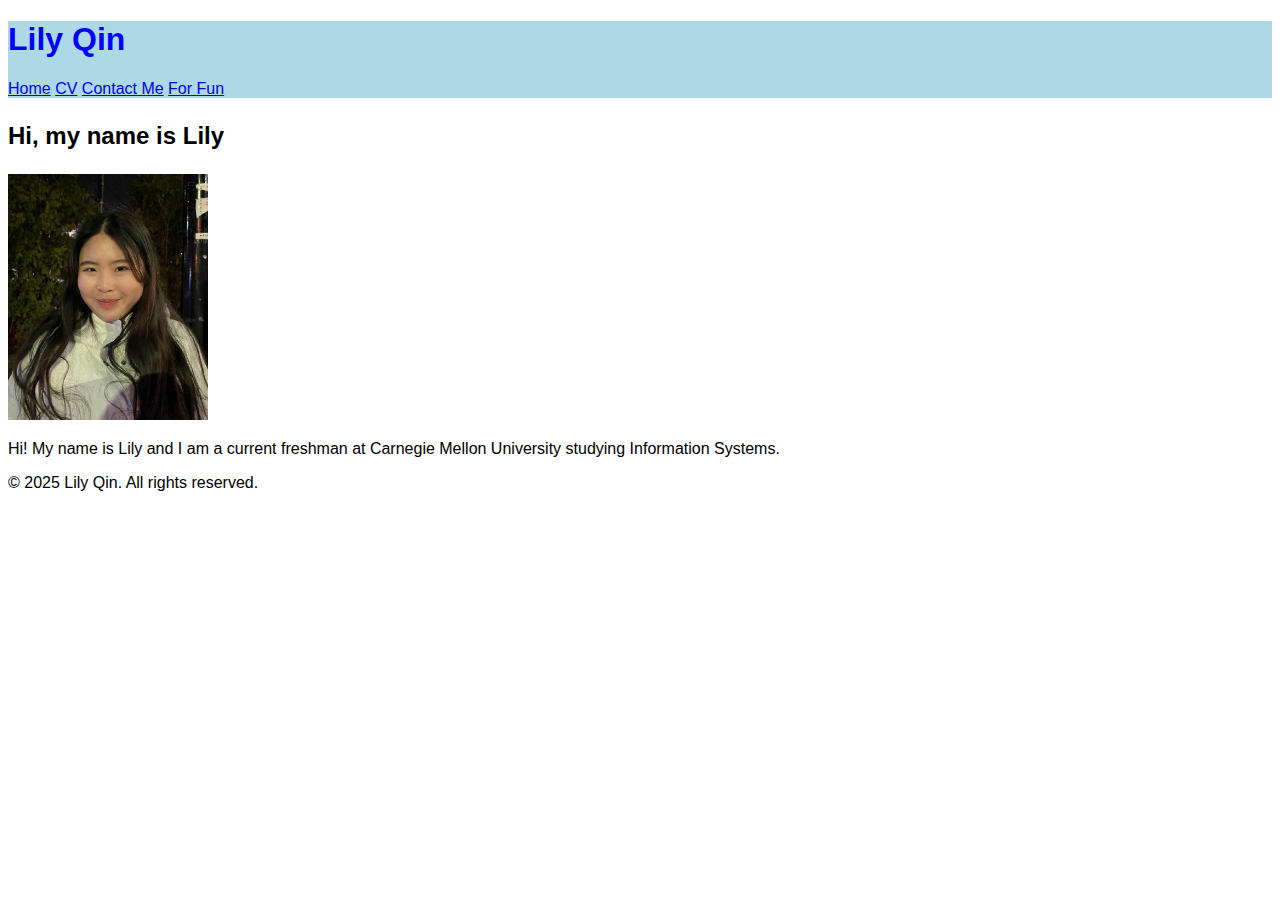
==== index.html @ da217490 "almost done" ====
<!DOCTYPE html>
<html lang="en">
<head>
    <meta charset="UTF-8">
    <meta name="viewport" content="width=device-width, initial-scale=1.0">
    <title>Document</title>
    <meta name="author" content="Lily">
    <meta name="keywords" content="Carnegie Mellon University, Information Systems">
    <meta name="description" content="Lily's Professional Website">
    <title>Lily Qin</title>
</head>
<body style="font-family: Arial">
    <header style="color:blue; background:lightblue">
        <h1>Lily Qin</h1>
        <nav>
            <a href="index.html">Home</a>
            <a href="views\cv.html">CV</a>
            <a href="views\contact.html">Contact Me</a>
            <a href="views\fun.html">For Fun</a>
        </nav>
    </header>
    <div class = "main">
        <h2>
            <p>Hi, my name is Lily</p>
        </h2>
        <img src = "static\1000029272.jpg" alt = "Lily Qin" width = "200">
        <p id="intro">
            Hi! My name is Lily and I am a current freshman at Carnegie Mellon University studying Information Systems.
        </p>
    </div>
    <footer>
        <p>&copy; 2025 Lily Qin. All rights reserved.</p>
    </footer>
</body>
</html>
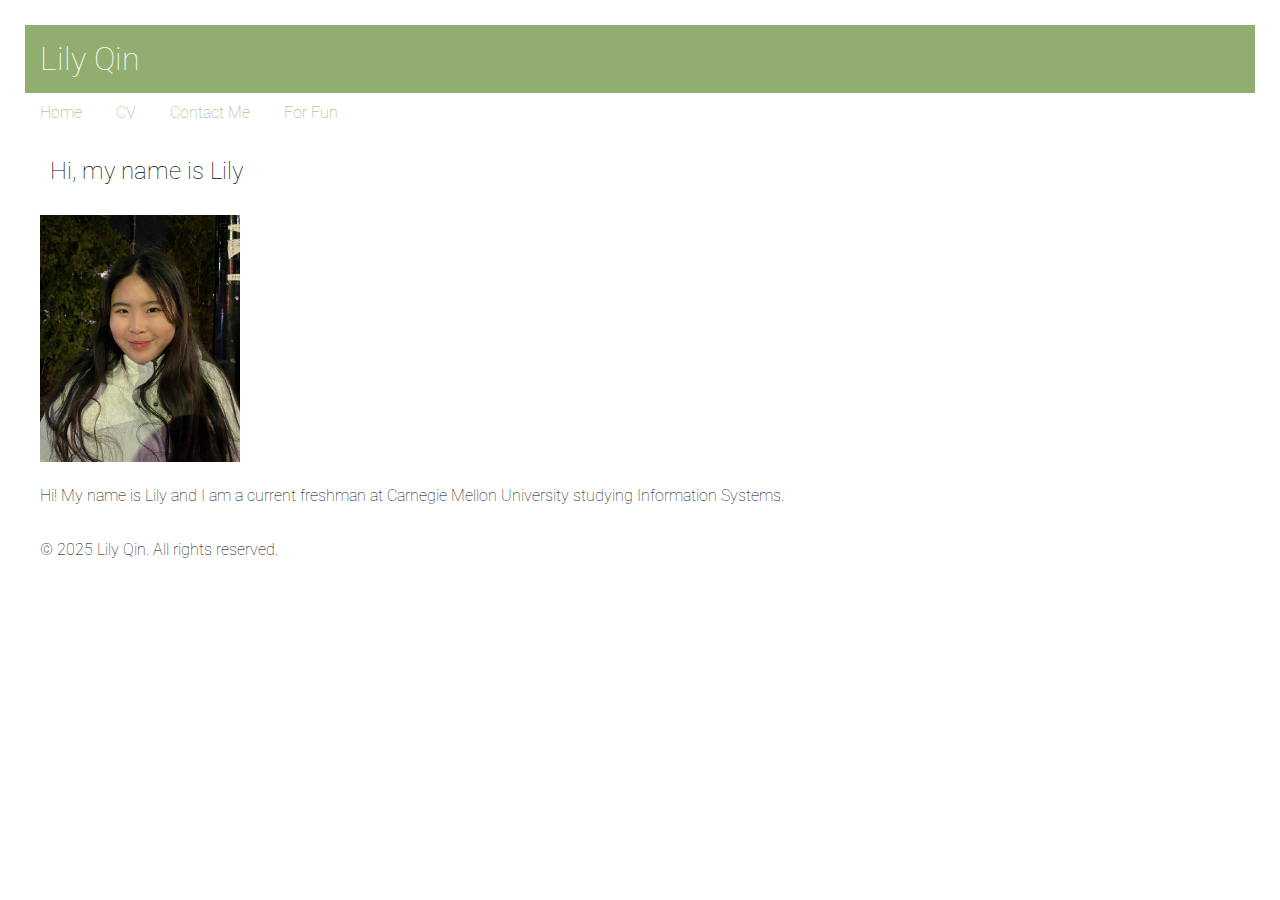
==== commit 7cc5b4fd: "Add files via upload" ====
--- a/index.html
+++ b/index.html
@@ -1,35 +1,39 @@
-<!DOCTYPE html>
-<html lang="en">
-<head>
-    <meta charset="UTF-8">
-    <meta name="viewport" content="width=device-width, initial-scale=1.0">
-    <title>Document</title>
-    <meta name="author" content="Lily">
-    <meta name="keywords" content="Carnegie Mellon University, Information Systems">
-    <meta name="description" content="Lily's Professional Website">
-    <title>Lily Qin</title>
-</head>
-<body style="font-family: Arial">
-    <header style="color:blue; background:lightblue">
-        <h1>Lily Qin</h1>
-        <nav>
-            <a href="index.html">Home</a>
-            <a href="views\cv.html">CV</a>
-            <a href="views\contact.html">Contact Me</a>
-            <a href="views\fun.html">For Fun</a>
-        </nav>
-    </header>
-    <div class = "main">
-        <h2>
-            <p>Hi, my name is Lily</p>
-        </h2>
-        <img src = "static\1000029272.jpg" alt = "Lily Qin" width = "200">
-        <p id="intro">
-            Hi! My name is Lily and I am a current freshman at Carnegie Mellon University studying Information Systems.
-        </p>
-    </div>
-    <footer>
-        <p>&copy; 2025 Lily Qin. All rights reserved.</p>
-    </footer>
-</body>
+<!DOCTYPE html>
+<html lang="en">
+<head>
+    <link rel="stylesheet" href="static/style.css">
+    <link rel="preconnect" href="https://fonts.googleapis.com">
+    <link rel="preconnect" href="https://fonts.gstatic.com" crossorigin>
+    <link href="https://fonts.googleapis.com/css2?family=Roboto:ital,wght@0,100..900;1,100..900&display=swap" rel="stylesheet">
+    <meta charset="UTF-8">
+    <meta name="viewport" content="width=device-width, initial-scale=1.0">
+    <title>Document</title>
+    <meta name="author" content="Lily">
+    <meta name="keywords" content="Carnegie Mellon University, Information Systems">
+    <meta name="description" content="Lily's Professional Website">
+    <title>Lily Qin</title>
+</head>
+<body>
+    <header>
+        <h1 id="header">Lily Qin</h1>
+    </header>
+    <nav>
+        <a href="index.html" class="navlinks">Home</a>
+        <a href="views\cv.html" class="navlinks">CV</a>
+        <a href="views\contact.html" class="navlinks">Contact Me</a>
+        <a href="views\fun.html" class="navlinks">For Fun</a>
+    </nav>
+    <div class = "main">
+        <h2>
+            <p>Hi, my name is Lily</p>
+        </h2>
+        <img src = "static\1000029272.jpg" alt = "Lily Qin" width = "200">
+        <p id="intro">
+            Hi! My name is Lily and I am a current freshman at Carnegie Mellon University studying Information Systems.
+        </p>
+    </div>
+    <footer>
+        <p>&copy; 2025 Lily Qin. All rights reserved.</p>
+    </footer>
+</body>
 </html>--- a/static/style.css
+++ b/static/style.css
@@ -0,0 +1,45 @@
+* {
+    font-family: "Roboto", sans-serif;
+    font-optical-sizing: auto;
+    font-weight: 100;
+    font-style: normal;
+    font-variation-settings: "wdth" 100;
+    padding: 5px;
+    margin: 5px;
+    /* border: 1px solid red; */
+}
+
+header {
+    color: white;
+    background-color: #92ad70;
+}
+
+.navlinks {
+    text-decoration: none;
+    margin-right: 15px;
+    color: #92ad70;
+}
+
+th {
+    padding: 12px;
+    background-color: gray;
+    color: white;
+    width: fit-content;
+}
+
+tbody tr:nth-child(odd) {
+    background-color: lightgray;
+}
+
+form *{
+    display: block;
+    margin: auto;
+    text-align: center;
+}
+
+form button {
+    background-color: #92ad70;
+    border: none;
+    border-radius: 5px;
+    color: white;
+}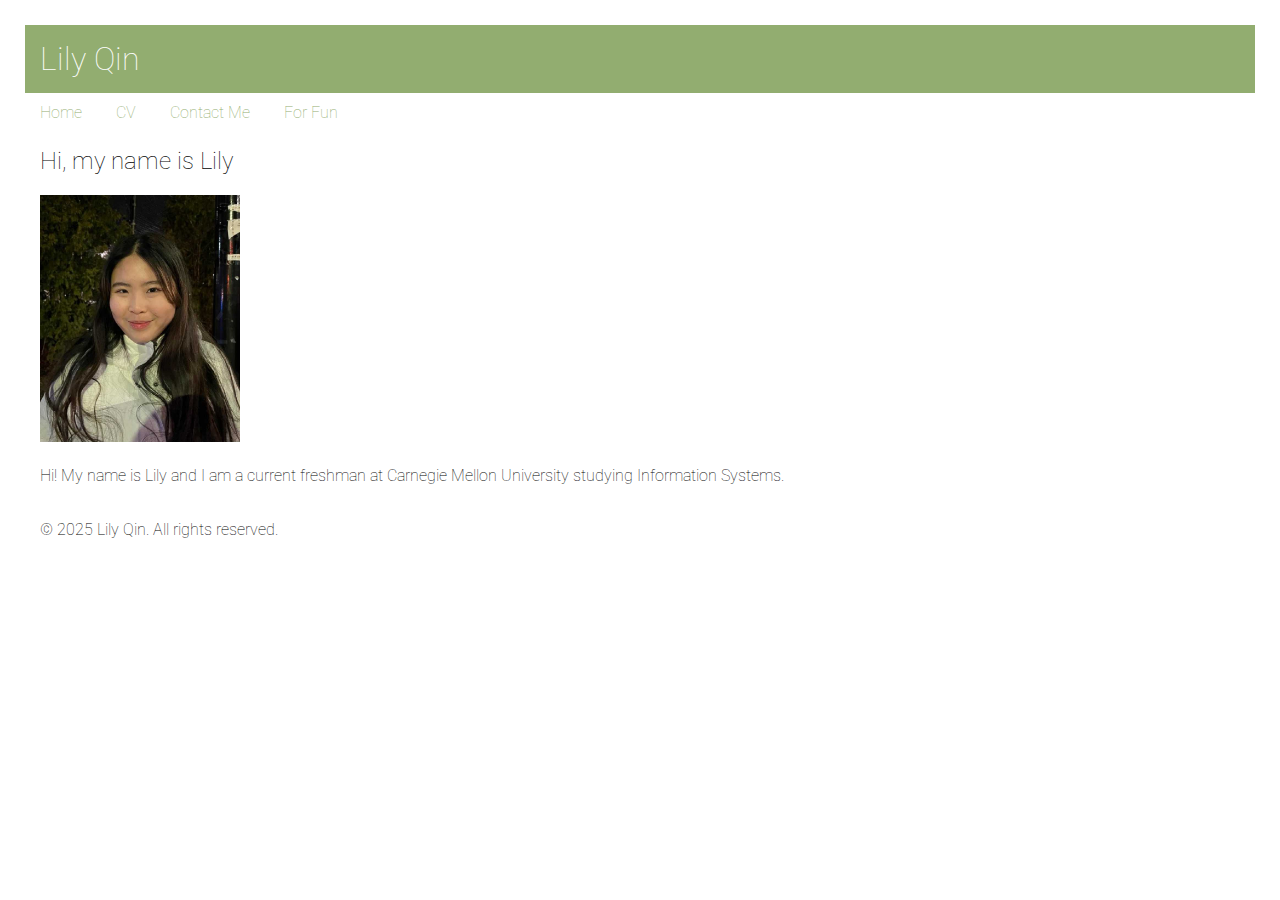
==== commit 83314ec9: "Add files via upload" ====
--- a/index.html
+++ b/index.html
@@ -7,7 +7,6 @@
     <link href="https://fonts.googleapis.com/css2?family=Roboto:ital,wght@0,100..900;1,100..900&display=swap" rel="stylesheet">
     <meta charset="UTF-8">
     <meta name="viewport" content="width=device-width, initial-scale=1.0">
-    <title>Document</title>
     <meta name="author" content="Lily">
     <meta name="keywords" content="Carnegie Mellon University, Information Systems">
     <meta name="description" content="Lily's Professional Website">
@@ -19,15 +18,13 @@
     </header>
     <nav>
         <a href="index.html" class="navlinks">Home</a>
-        <a href="views\cv.html" class="navlinks">CV</a>
-        <a href="views\contact.html" class="navlinks">Contact Me</a>
-        <a href="views\fun.html" class="navlinks">For Fun</a>
+        <a href="views/cv.html" class="navlinks">CV</a>
+        <a href="views/contact.html" class="navlinks">Contact Me</a>
+        <a href="views/fun.html" class="navlinks">For Fun</a>
     </nav>
     <div class = "main">
-        <h2>
-            <p>Hi, my name is Lily</p>
-        </h2>
-        <img src = "static\1000029272.jpg" alt = "Lily Qin" width = "200">
+        <h2>Hi, my name is Lily</h2>
+        <img src = "static/1000029272.jpg" alt = "Lily Qin" width = "200">
         <p id="intro">
             Hi! My name is Lily and I am a current freshman at Carnegie Mellon University studying Information Systems.
         </p>
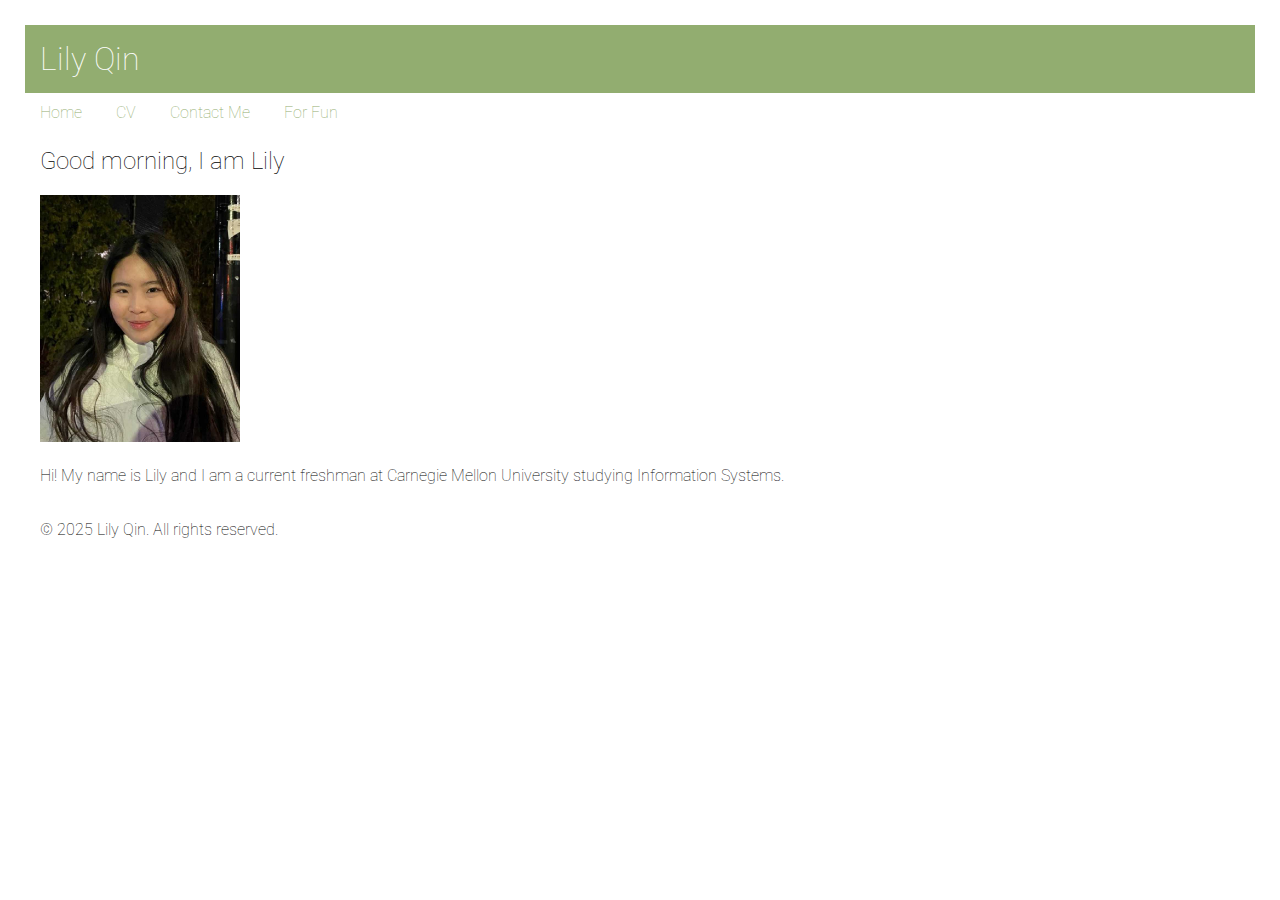
==== commit a78ea956: "Add files via upload" ====
--- a/index.html
+++ b/index.html
@@ -5,6 +5,7 @@
     <link rel="preconnect" href="https://fonts.googleapis.com">
     <link rel="preconnect" href="https://fonts.gstatic.com" crossorigin>
     <link href="https://fonts.googleapis.com/css2?family=Roboto:ital,wght@0,100..900;1,100..900&display=swap" rel="stylesheet">
+    <script defer src="./static/script.js"></script>
     <meta charset="UTF-8">
     <meta name="viewport" content="width=device-width, initial-scale=1.0">
     <meta name="author" content="Lily">
@@ -23,7 +24,7 @@
         <a href="views/fun.html" class="navlinks">For Fun</a>
     </nav>
     <div class = "main">
-        <h2>Hi, my name is Lily</h2>
+        <h2 id="greeting"></h2>
         <img src = "static/1000029272.jpg" alt = "Lily Qin" width = "200">
         <p id="intro">
             Hi! My name is Lily and I am a current freshman at Carnegie Mellon University studying Information Systems.
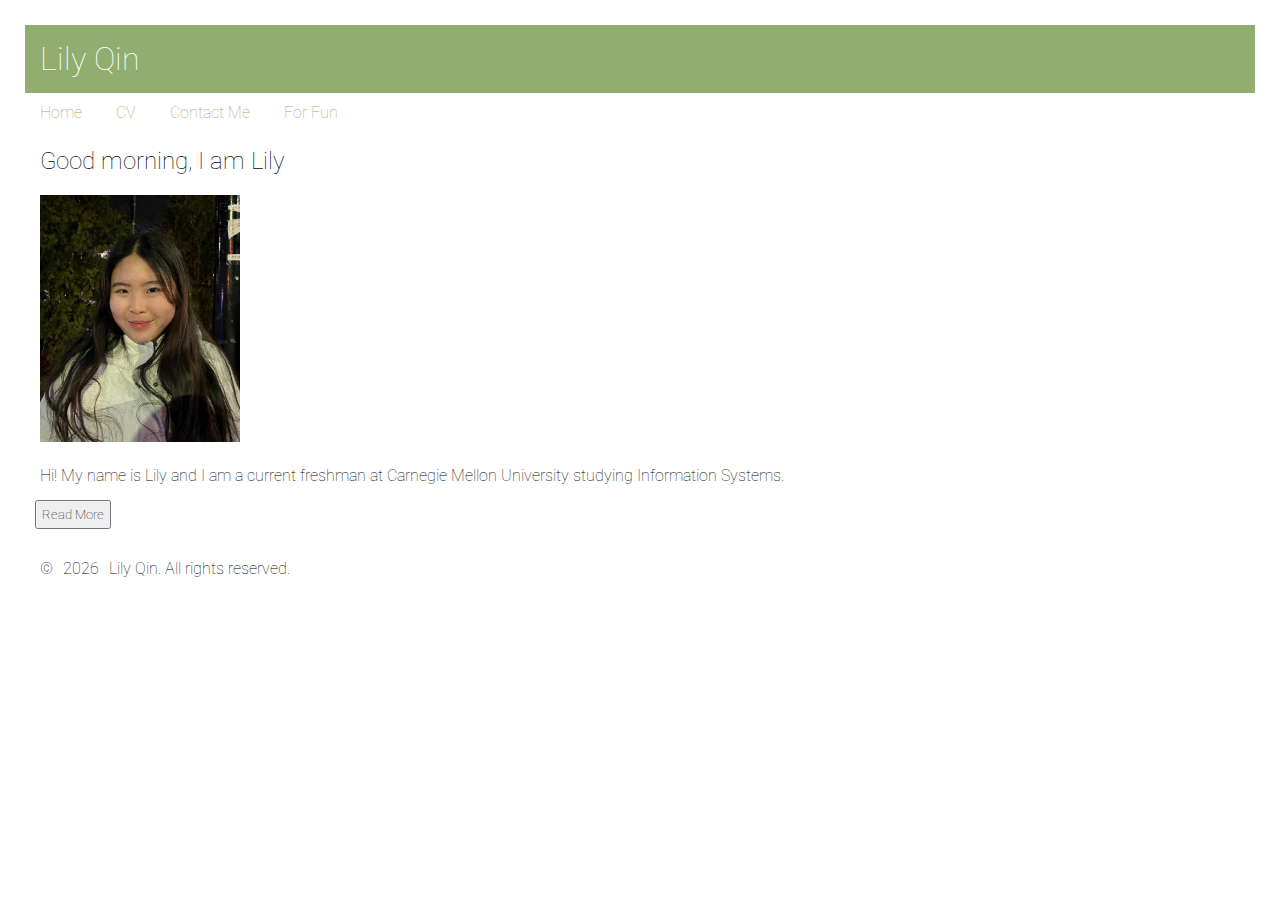
==== commit 286552ef: "Add files via upload" ====
--- a/index.html
+++ b/index.html
@@ -6,6 +6,7 @@
     <link rel="preconnect" href="https://fonts.gstatic.com" crossorigin>
     <link href="https://fonts.googleapis.com/css2?family=Roboto:ital,wght@0,100..900;1,100..900&display=swap" rel="stylesheet">
     <script defer src="./static/script.js"></script>
+    <script src="https://code.jquery.com/jquery-3.6.0.min.js"></script>
     <meta charset="UTF-8">
     <meta name="viewport" content="width=device-width, initial-scale=1.0">
     <meta name="author" content="Lily">
@@ -13,7 +14,7 @@
     <meta name="description" content="Lily's Professional Website">
     <title>Lily Qin</title>
 </head>
-<body>
+<body onload="addYear()">
     <header>
         <h1 id="header">Lily Qin</h1>
     </header>
@@ -29,9 +30,14 @@
         <p id="intro">
             Hi! My name is Lily and I am a current freshman at Carnegie Mellon University studying Information Systems.
         </p>
+        <p id="fullBio">
+            I am interested in technology and design.
+        </p>
+        <button id="ReadMoreBTN">Read More</button>
+        <button id="ReadLessBTN">Read Less</button>
     </div>
     <footer>
-        <p>&copy; 2025 Lily Qin. All rights reserved.</p>
+        <p>&copy;<span id="copyYear"></span>Lily Qin. All rights reserved.</p>
     </footer>
 </body>
 </html>--- a/static/style.css
+++ b/static/style.css
@@ -42,4 +42,21 @@
     border: none;
     border-radius: 5px;
     color: white;
+}
+
+#FavList {
+    display: none;
+}
+
+#SeeMoreBTN {
+    border-radius: 15px;
+}
+
+#fullBio, #ReadLessBTN {
+    display: none;
+}
+
+#validationMessage {
+    display: none;
+    text-align: center;
 }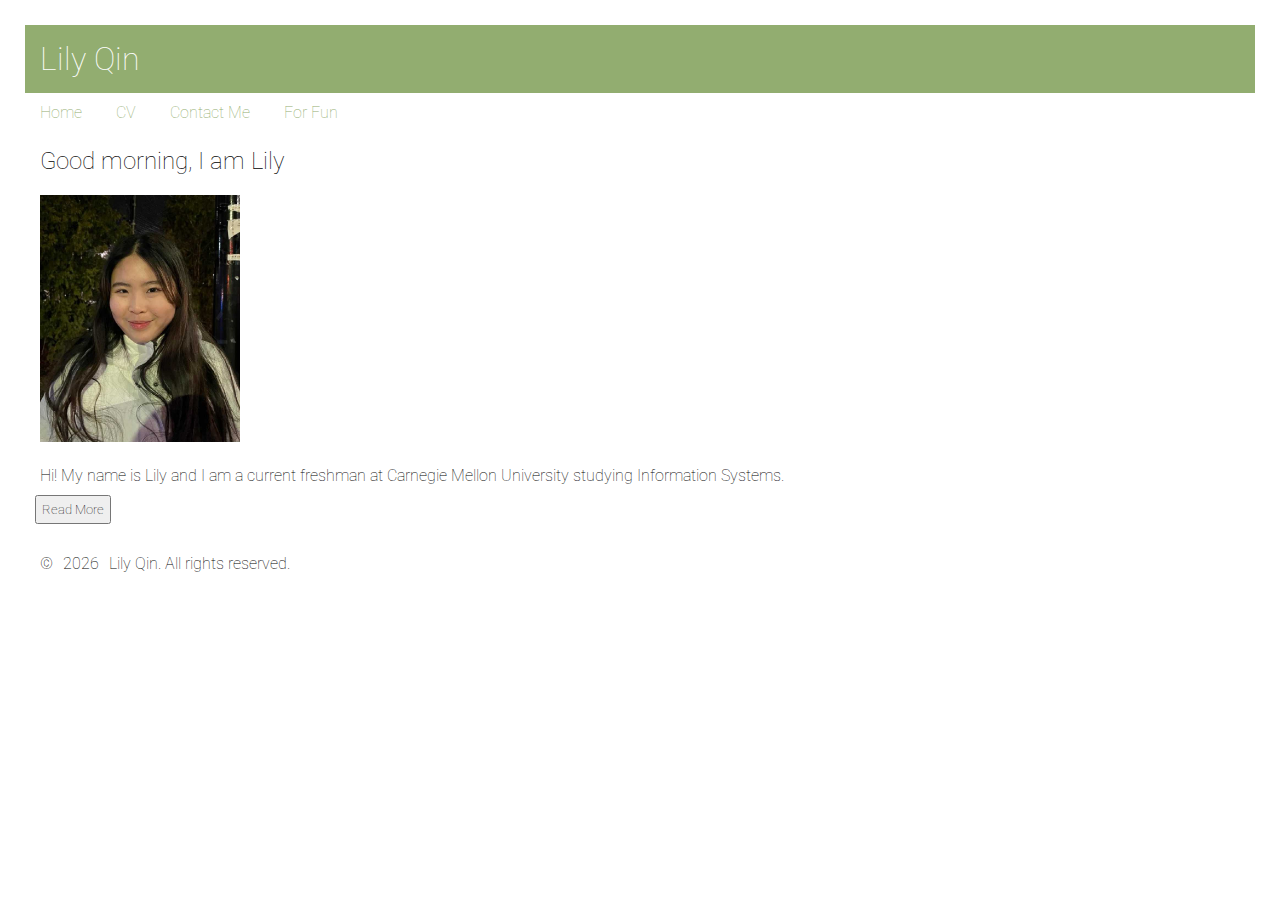
==== commit e22dbe01: "Add files via upload" ====
--- a/index.html
+++ b/index.html
@@ -19,7 +19,7 @@
         <h1 id="header">Lily Qin</h1>
     </header>
     <nav>
-        <a href="index.html" class="navlinks">Home</a>
+        <a href="template.html" class="navlinks">Home</a>
         <a href="views/cv.html" class="navlinks">CV</a>
         <a href="views/contact.html" class="navlinks">Contact Me</a>
         <a href="views/fun.html" class="navlinks">For Fun</a>
--- a/static/style.css
+++ b/static/style.css
@@ -56,6 +56,10 @@
     display: none;
 }
 
+#ReadMoreBTN {
+    display: block;
+}
+
 #validationMessage {
     display: none;
     text-align: center;
